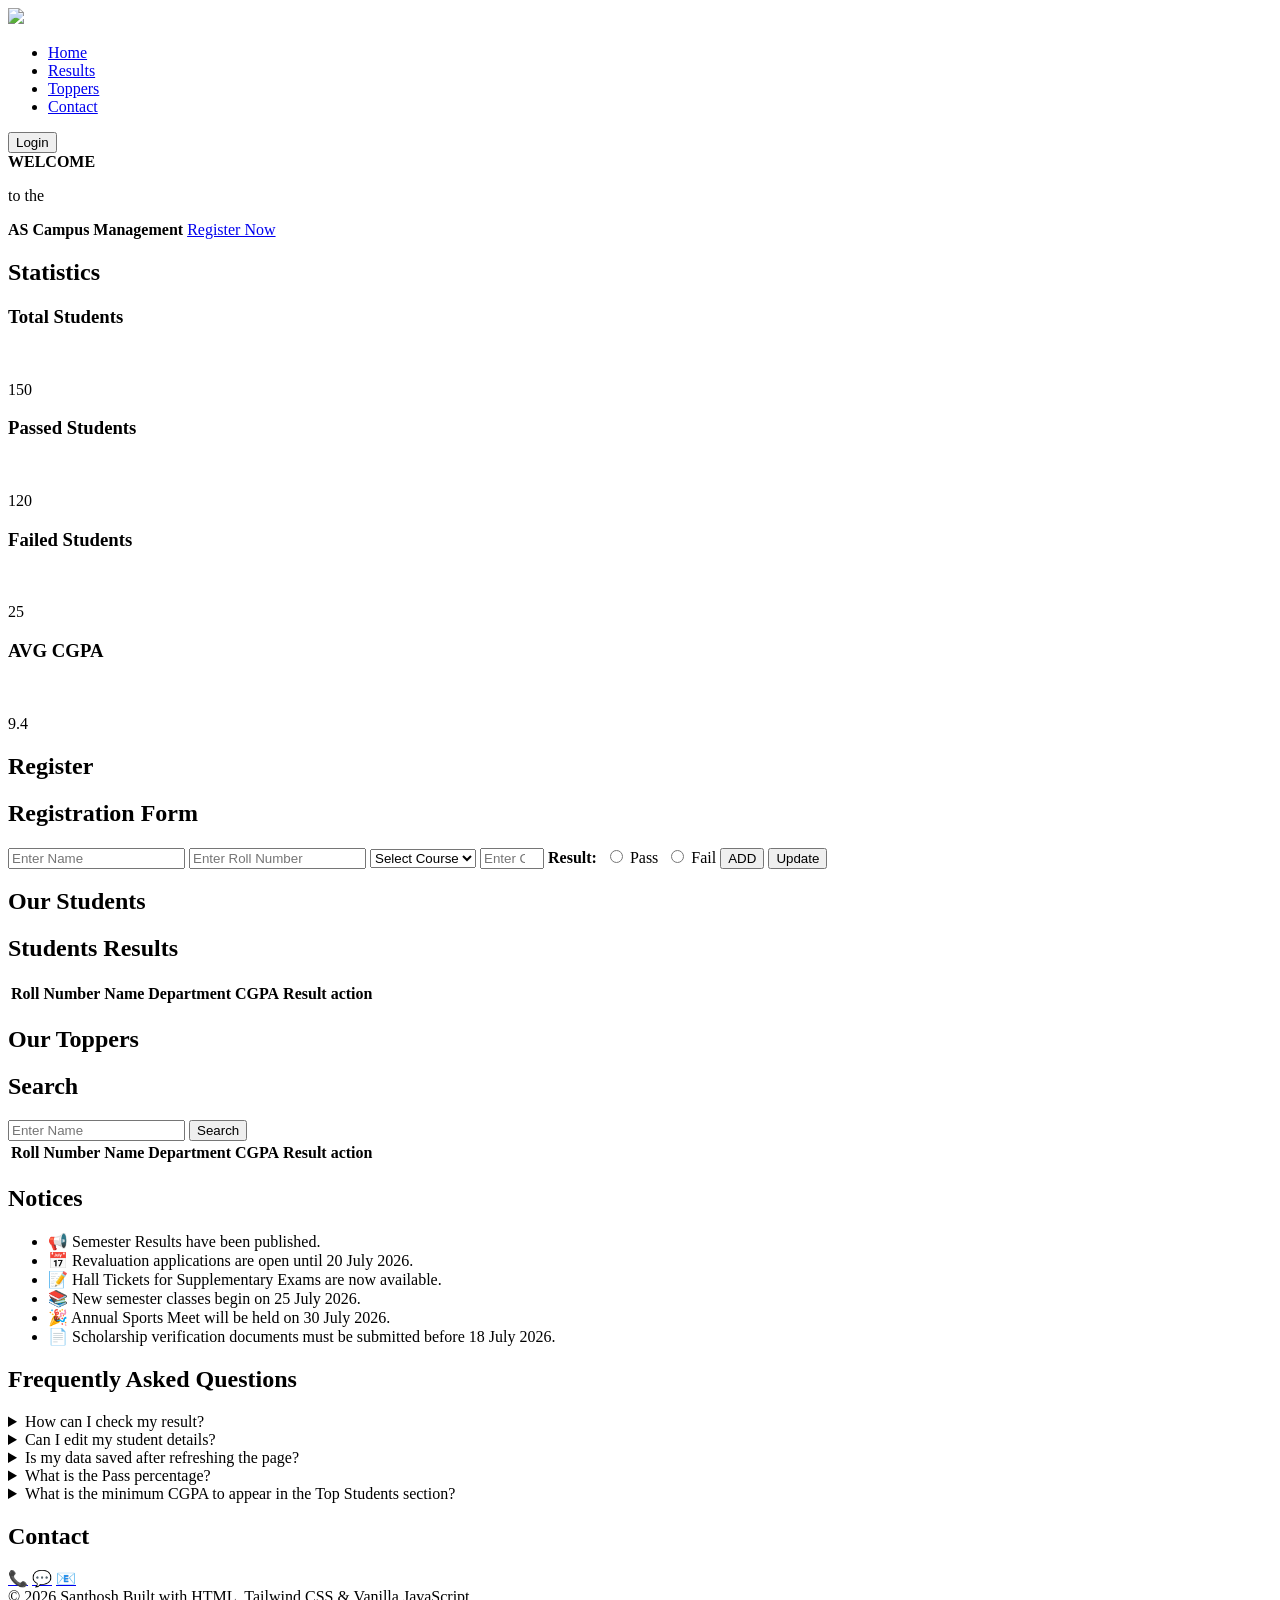
==== Student-Result-Management-Portal/index.html @ bb25fece "Create index.html" ====
<!doctype html>
<html lang="en">
<head>
  <meta charset="utf-8">
  <meta name="viewport" content="width=device-width, initial-scale=1">
  <title> Result Manager</title>
  <script src="https://cdn.jsdelivr.net/npm/@tailwindcss/browser@4"></script>
</head>
<body class="bg-gray-100">

  <section id="navbar">
    <nav class="fixed z-50  top-0 left-0 right-0 flex justify-evenly  items-center gap-16 md:gap-40 bg-gray-700 text-white p-2 text-xs md:text-2xl lg:text-4xl md:gap-x-16">
      <div class="hidden md:block h-16 w-16 md:h-18 md:w-18  rounded-full border-2 border-black overflow-hidden shadow-2xl">
        <img src="building.jpg">
      </div>
      <ul class="flex flex-row md:flex-row gap-2 md:gap-6 justify-center">
        <li class="list-none no-underline ">
          <a href="#home"
            class="hover:underline opacity-70 transition duration-300
            active:underline
            active:text-sm
            md:active:text-3xl
            lg:active:text-5xl
            active:opacity-100">Home</a>
        </li>
        <li class="list-none no-underline ">
          <a href="#table"
            class="hover:underline opacity-70 transition duration-500
            active:underline
            active:text-sm
            md:active:text-3xl
            lg:active:text-5xl
            active:opacity-100">Results</a>
        </li>
        <li class="list-none no-underline ">
          <a href="#toppers"
            class="hover:underline opacity-70 transition duration-500
            active:underline
            active:text-sm
            md:active:text-3xl
            lg:active:text-5xl
            active:opacity-100">Toppers</a>
        </li>
        <li class="list-none no-underline ">
          <a href="#contact"
            class="hover:underline opacity-70 transition duration-500
            active:underline
            active:text-sm
            md:active:text-3xl
            lg:active:text-5xl
            active:opacity-100">Contact</a>
        </li>
      </ul>
      <button class="bg-blue-400 px-4 py-1 border-2 border-black rounded-md hover:bg-blue-700">Login</button>
    </nav>
  </section>

  <section id="home" class="w-screen h-screen">
    <div class="container text-center  px-12 pt-52 flex justify-center items-center flex-col gap-6">
      <b class="mt-16 font-extrabold text-2xl md:text-4xl lg:text-6xl">WELCOME</b>
      <p class="text-sm lg:text-2xl xl:text-4xl md:text-xl font-bold">
        to the
      </p>
      <b class="font-extrabold text-xl md:text-4xl lg:text-6xl ">AS Campus Management</b>
      <a href="#form" class=" px-7 py-2 border-2 border-black bg-blue-300 no-underline hover:bg-blue-700 hover:cursor-pointer  rounded mt-12">Register Now</a>
    </div>
  </section>

  <section id="statistics" class="m-4 rounded border border-gray-100 shadow-sm px-3 py-8 bg-white">
    <h2 class="text-xl md:text-3xl font-medium text-center underline uppercase mb-6">
      Statistics
    </h2>
    <div class="flex flex-wrap gap-4 justify-center items-center">
      <div class="bg-blue-200 w-44 h-44 md:w-56 md:h-56 p-2 pt-12 md:pt-16 border-2 border-black rounded-sm overflow-hidden shadow-md hover:shadow-lg hover:scale-110 transition duration-300">
        <h3 class="font-bold text-center">Total Students</h3><br>
        <p id="totalcount" class="text-center font-mono">
          150
        </p>
      </div>
      <div class="bg-blue-200 w-44 h-44 md:w-56 md:h-56 p-2 pt-12 md:pt-16 border-2 border-black rounded-sm overflow-hidden shadow-md hover:shadow-lg hover:scale-110 transition duration-300">
        <h3 class="font-bold text-center">Passed Students</h3><br>
        <p id="passedcount" class="text-center font-mono">
          120
        </p>
      </div>
      <div class="bg-blue-200 w-44 h-44 md:w-56 md:h-56 p-2 pt-12 md:pt-16 border-2 border-black rounded-sm overflow-hidden shadow-md hover:shadow-lg hover:scale-110 transition duration-300">
        <h3 class="font-bold text-center">Failed Students</h3><br>
        <p id="failedcount" class="text-center font-mono">
          25
        </p>
      </div>
      <div class="bg-blue-200 w-44 h-44 md:w-56 md:h-56 p-2 pt-12 md:pt-16 border-2 border-black rounded-sm overflow-hidden shadow-md hover:shadow-lg hover:scale-110 transition duration-300">
        <h3 class="font-bold text-center">AVG CGPA</h3><br>
        <p id="avgcgpa" class="text-center font-mono">
          9.4
        </p>
      </div>
    </div>
  </section>

  <section id="form" class="m-4 px-3 py-8  rounded border border-gray-100 shadow-sm bg-white">
    <h2 class="text-xl md:text-3xl font-medium text-center uppercase mb-6">
      Register
    </h2>
    <div class="p-2 flex flex-col justify-center items-center gap-6">
      <h2 class=" mt-10 mb-2 text-center text-lg md:text-2xl lg:text-4xl font-bold">Registration Form</h2>
      <form id="form1" class="container max-w-md border-2 border-black bg-gray-50 rounded-2xl py-4 px-5 flex flex-col justify-center gap-2">
        <input id="studentname" placeholder="Enter Name" type="text" class="border-2 border-blue-300 px-6 py-2  rounded focus:outline-2 focus:outline-blue-700 focus:border-none w-full" required>
        <input id="rollnumber" placeholder="Enter Roll Number" type="number" class="border-2 border-blue-300 px-6 py-2  rounded focus:outline-2 focus:outline-blue-700 focus:border-none w-full" required>
        <select id="department" name="department" class=" rounded px-6 py-2 border-2 border-blue-300 outline-none focus:border-blue-700 w-full" required>
          <option value="">Select Course</option>
          <option value="CSE">CSE</option>
          <option value="ECE">ECE</option>
          <option value="EEE">EEE</option>
          <option value="MECH">MECH</option>
          <option value="CIVIL">CIVIL</option>
          <option value="CHEMICAL">CHEMICAL</option>
        </select>
        <input id="cgpa" min="0.0" max="10.0" placeholder="Enter CGPA" type="number" class="border-2 border-blue-300 px-6 py-2  rounded focus:outline-2 focus:outline-blue-700 focus:border-none w-full" required>
        <span class="mt-4">
          <b>Result:&nbsp;</b>
          <input id="pass" type="radio" name="result" value="Pass">
          <label for="pass">
            Pass&nbsp;
          </label>
          <input id="fail" type="radio" name="result" value="Fail">
          <label for="fail">
            Fail
          </label>
        </span>
        <button type="button" id="addbtn" class="bg-green-300 px-4 py-1 border-2 border-black rounded-md hover:bg-green-700 font-thin tracking-wide mt-6">ADD
        </button>
        <button type="button" id="updatebtn" class="bg-yellow-300 px-4 py-1 border-2 border-black rounded-md hover:bg-yellow-700 font-thin tracking-wide mt-6">Update
        </button>
      </form>
    </div>
  </section>

  <section id="cards" class="m-4 px-3 py-8  rounded border border-gray-100 shadow-sm bg-white">
    <h2 class="text-xl md:text-3xl font-medium text-center uppercase mb-6">
      Our Students
    </h2>
    <div id="student-cards" class="flex flex-wrap gap-4 justify-center items-center">
    </div>
  </section>

  <section id="table" class="m-4 px-3 py-8  rounded border border-gray-100 shadow-sm bg-white">
    <h2 class="text-xl md:text-3xl font-medium text-center uppercase mb-6">
      Students Results
    </h2>
    <div class="overflow-x-auto">
      <table class="mx-auto text-center border-collapse m-1 border-2 border-gray-500 rounded">
        <thead class="bg-black text-white font-bold uppercase">
          <tr>
            <th class="px-2 py-1 border">Roll Number</th>
            <th class="px-2 py-1 border">Name</th>
            <th class="px-2 py-1 border">Department</th>
            <th class="px-2 py-1 border">CGPA</th>
            <th class="px-2 py-1 border">Result</th>
            <th class="px-2 py-1 border">action</th>
          </tr>
        </thead>
        <tbody id="tablebody">
        </tbody>
      </table>
    </div>
  </section>

  <section id="toppers" class="m-4 px-3 py-8  rounded border border-gray-100 shadow-sm bg-white">
    <h2 class="text-xl md:text-3xl font-medium text-center uppercase mb-6">
      Our Toppers
    </h2>
    <div id="topstudents" class="flex flex-wrap gap-4 justify-center items-center">
    </div>
  </section>

  <section id="searchbox" class="m-4 px-3 py-8  rounded border border-gray-100 shadow-sm bg-white">
    <h2 class="text-xl md:text-3xl font-medium text-center uppercase mb-6">
      Search
    </h2>
    <div class="px-5 py-4 border shadow ">
      <input id="searchname" placeholder="Enter Name" type="text" class="border-2 border-blue-300 px-6 py-2  rounded focus:outline-2 focus:outline-blue-700 focus:border-none w-full" required>
      <button id="searchbtn" class=" w-full bg-blue-300 px-4 py-1 border-2 border-black rounded-md hover:bg-yellow-700 font-thin tracking-wide mt-6">Search
      </button>
    </div>
    <div class="overflow-auto">
      <table class="scale-90 md:scale-100 mx-auto text-center border-collapse m-1 border-2 border-gray-500 rounded">
        <thead class="bg-black text-white font-bold uppercase">
          <tr>
            <th class="px-2 py-1 border">Roll Number</th>
            <th class="px-2 py-1 border">Name</th>
            <th class="px-2 py-1 border">Department</th>
            <th class="px-2 py-1 border">CGPA</th>
            <th class="px-2 py-1 border">Result</th>
            <th class="px-2 py-1 border">action</th>
          </tr>
        </thead>
        <tbody id="searchtable">
        </tbody>
      </table>
    </div>
  </section>

  <section id="notices" class="m-4 px-3 py-8  rounded border border-gray-100 shadow-sm bg-white">
    <h2 class="text-xl md:text-3xl font-medium text-center uppercase mb-6">
      Notices
    </h2>
    <div class="p-1">
      <ul class="list-disc">
        <li class="px-2 py-0.5 mt-2 text-xs">📢 Semester Results have been published.</li>
        <li class="px-2 py-0.5 mt-2 text-xs">📅 Revaluation applications are open until 20 July 2026.</li>
        <li class="px-2 py-0.5 mt-2 text-xs">📝 Hall Tickets for Supplementary Exams are now available.</li>
        <li class="px-2 py-0.5 mt-2 text-xs">📚 New semester classes begin on 25 July 2026.</li>
        <li class="px-2 py-0.5 mt-2 text-xs">🎉 Annual Sports Meet will be held on 30 July 2026.</li>
        <li class="px-2 py-0.5 mt-2 text-xs">📄 Scholarship verification documents must be submitted before 18 July 2026.</li>
      </ul>
    </div>
  </section>

  <section id="faqs" class="m-4 px-3 py-8  rounded border border-gray-100 shadow-sm bg-white">
    <h2 class="text-xl md:text-3xl font-medium text-center uppercase mb-6">
      Frequently Asked Questions
    </h2>
    <div class="space-y-4">

      <details class="border rounded-lg shadow p-4 hover:shadow-lg transition">
        <summary class="font-semibold">
          How can I check my result?
        </summary>
        <p class="text-gray-600 mt-2">
          Enter your roll number in the search box to view your result instantly.
        </p>
      </details>

      <details class="border rounded-lg shadow p-4 hover:shadow-lg transition">
        <summary class="font-semibold">
          Can I edit my student details?
        </summary>
        <p class="text-gray-600 mt-2">
          Yes. Click the Edit button, update the details, and then click Update Student.
        </p>
      </details>

      <details class="border rounded-lg shadow p-4 hover:shadow-lg transition">
        <summary class="font-semibold">
          Is my data saved after refreshing the page?
        </summary>
        <p class="text-gray-600 mt-2">
          Yes. The project uses Local Storage, so your data remains available even after refreshing the page.arate hostels are available for boys and girls.
        </p>
      </details>

      <details class="border rounded-lg shadow p-4 hover:shadow-lg transition">
        <summary class="font-semibold">
          What is the Pass percentage?
        </summary>
        <p class="text-gray-600 mt-2">
          Around 85% of eligible students are passed every year.
        </p>
      </details>

      <details class="border rounded-lg shadow p-4 hover:shadow-lg transition">
        <summary class="font-semibold">What is the minimum CGPA to appear in the Top Students section?</summary>
        <p class="text-gray-600 mt-2">
          Students with a CGPA of 9.0 or above are displayed in the Top Students section.
        </p>
      </details>

    </div>

  </section>

  <section id="contact" class="m-4 px-3 py-8  rounded border border-gray-100 shadow-sm bg-white">
    <h2 class="text-xl md:text-3xl font-medium text-center uppercase mb-6">
      Contact
    </h2>
    <div class="flex flex-col justify-center items-center gap-4">
      <span>
        <a href="tel:+91 8142059849">&#128222;</a>
      </span>
      <span>
        <a href="sms:+91 8142059849">💬</a>
      </span>
      <span>
        <a href="mailto:asanthosh1356@gmail.com">&#128231;</a>
      </span>
    </div>

  </section>

  <section id="footer" class="w-screen bg-black text-center text-white text-xs">
    © 2026 Santhosh
    Built with HTML, Tailwind CSS & Vanilla JavaScript
  </section>

</body>
<script src="script.js"></script>
</html>
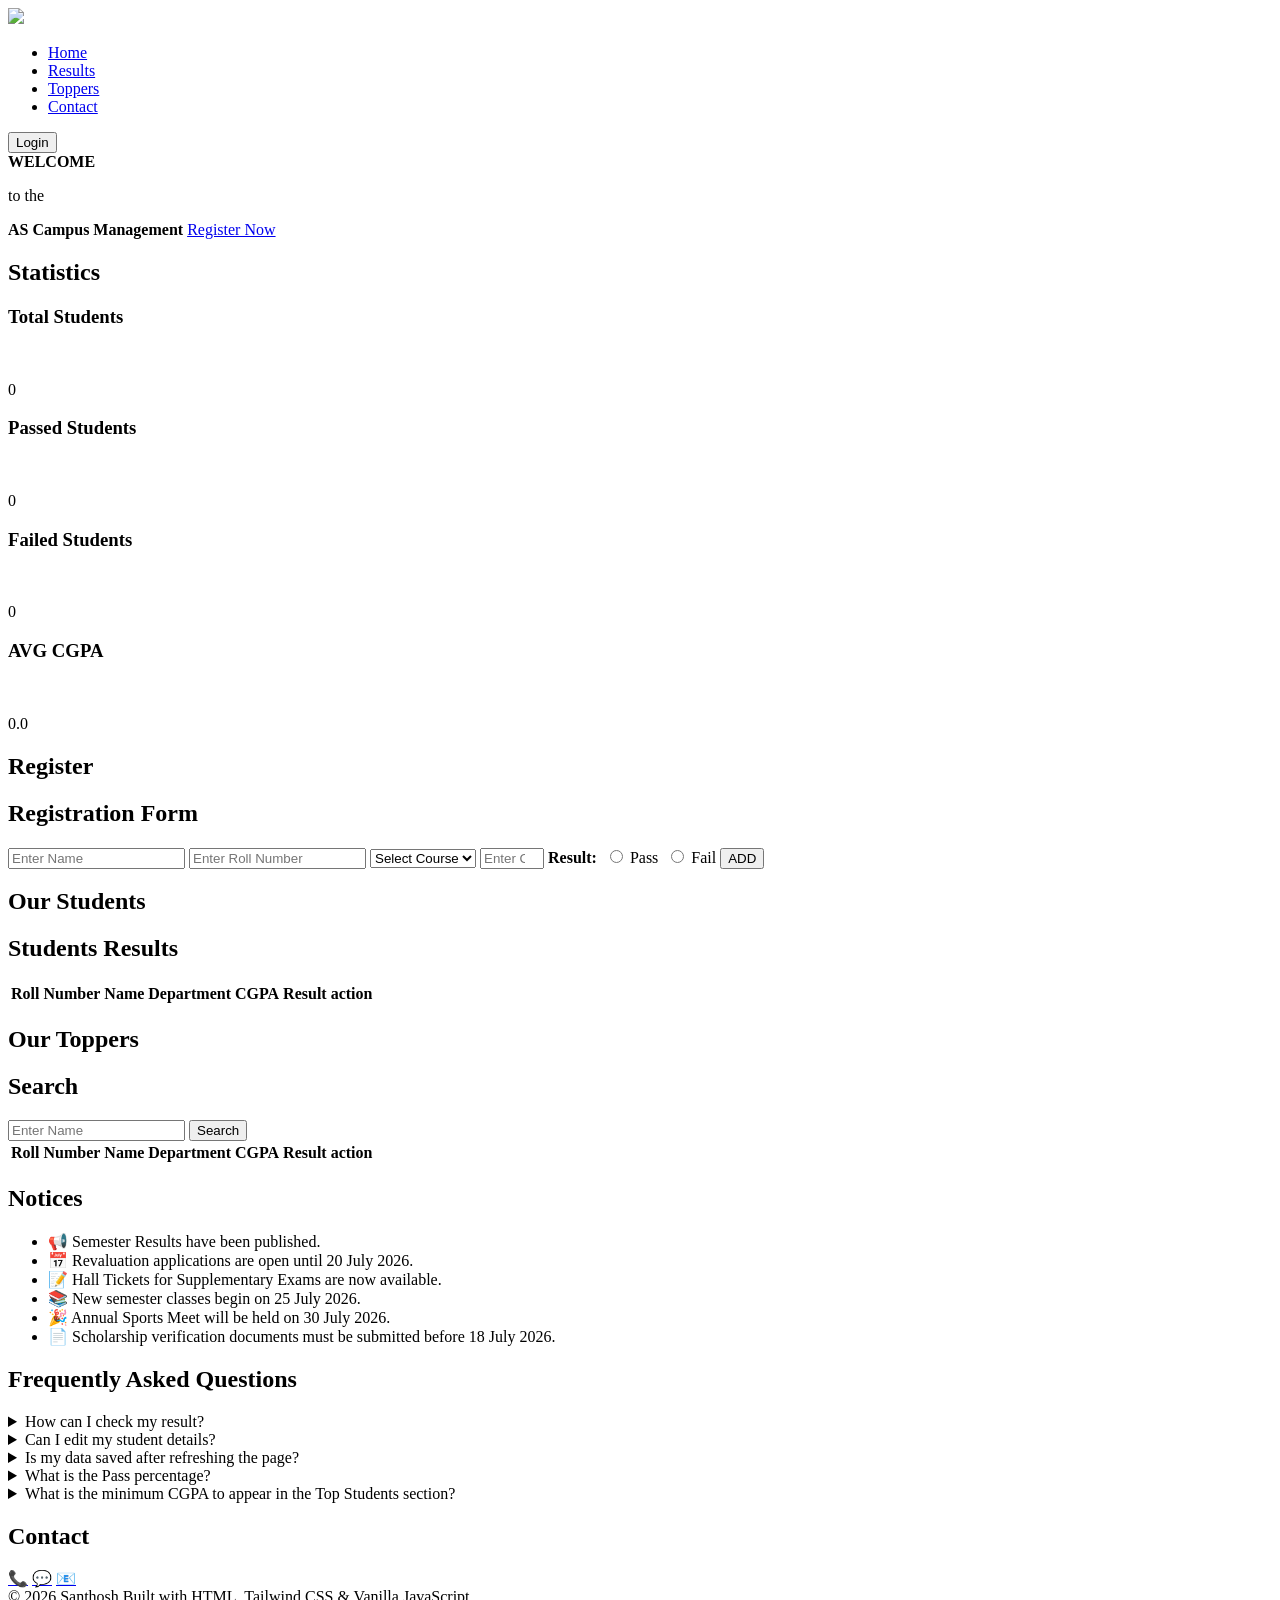
==== commit 163c0ded: "Update image source path in index.html" ====
--- a/Student-Result-Management-Portal/index.html
+++ b/Student-Result-Management-Portal/index.html
@@ -11,7 +11,7 @@
   <section id="navbar">
     <nav class="fixed z-50  top-0 left-0 right-0 flex justify-evenly  items-center gap-16 md:gap-40 bg-gray-700 text-white p-2 text-xs md:text-2xl lg:text-4xl md:gap-x-16">
       <div class="hidden md:block h-16 w-16 md:h-18 md:w-18  rounded-full border-2 border-black overflow-hidden shadow-2xl">
-        <img src="building.jpg">
+        <img src="images/building.jpg">
       </div>
       <ul class="flex flex-row md:flex-row gap-2 md:gap-6 justify-center">
         <li class="list-none no-underline ">
@@ -295,4 +295,4 @@
 
 </body>
 <script src="script.js"></script>
-</html>+</html>
